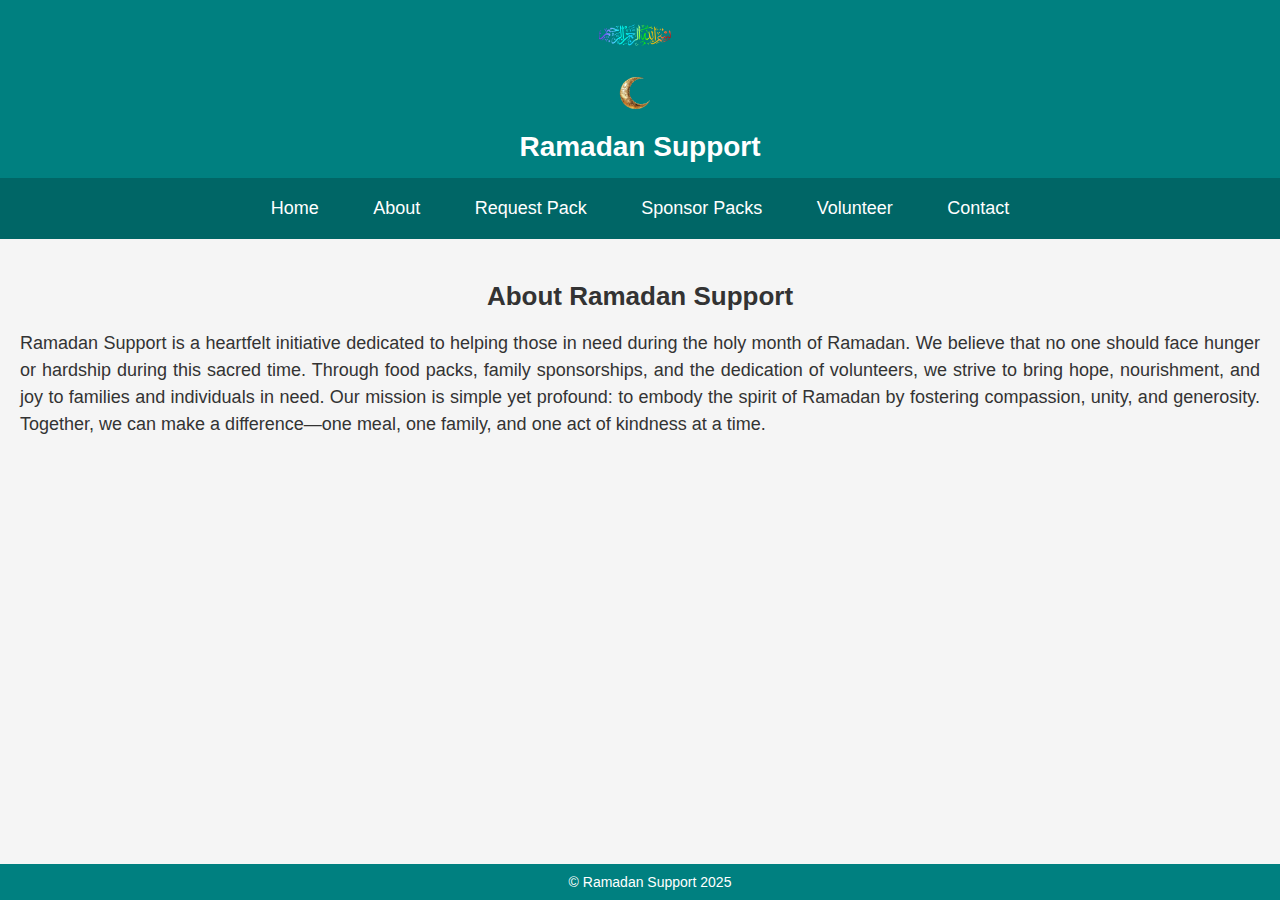
==== about.html @ daf95e5f "Add files via upload" ====
<!DOCTYPE html>
<html lang="en">
<head>
    <meta charset="UTF-8">
    <meta name="viewport" content="width=device-width, initial-scale=1.0">
    <title>Ramadan Support - About</title>
    <link rel="stylesheet" href="styles.css">
	<style type="text/css">
.auto-style1 {
	text-align: justify;
	line-height: 150%;
}
</style>
</head>
<body>
    <!-- Header -->
    <header>
        <img src="bismillah3.png" alt="Bismillah"><br>
        <img src="moon3.png" alt="Ramadan Moon"><br>
        <h1>Ramadan Support</h1>
    </header>

    <!-- Main Menu -->
    <nav>
        <a href="index.html">Home</a>
        <a href="about.html">About</a>
        <a href="request.html">Request Pack</a>
        <a href="sponsor.html">Sponsor Packs</a>
        <a href="volunteer.html">Volunteer</a>
        <a href="contact.html">Contact</a>
    </nav>

    <!-- About Content -->
    <section>
        <h2>About Ramadan Support</h2>
        <p class="auto-style1">Ramadan Support is a heartfelt initiative dedicated to helping those in need during the holy month of Ramadan. We believe that no one should face hunger or hardship during this sacred time. Through food packs, family sponsorships, and the dedication of volunteers, we strive to bring hope, nourishment, and joy to families and individuals in need.

Our mission is simple yet profound: to embody the spirit of Ramadan by fostering compassion, unity, and generosity. Together, we can make a difference—one meal, one family, and one act of kindness at a time.</p>
    </section>

    <!-- Footer -->
    <footer>
        <p>&copy; Ramadan Support 2025</p>
    </footer>
</body>
</html>
---- styles.css ----
/* General Styles */
body {
    font-family: Arial, sans-serif;
    margin: 0;
    padding: 0;
    background-color: #f5f5f5;
    color: #333;
}

/* Header */
header {
    background-color: #008080;
    color: white;
    padding: 15px;
    text-align: center;
    display: flex;
    align-items: center;
    justify-content: center;
    flex-direction: column;
}

header img {
    height: 40px;
    margin-right: 10px;
}

header h1 {
    margin: 0;
    font-size: 24px;
}

/* Date and Time Table */
.date-time-table {
    margin: 20px auto;
    width: 80%;
    max-width: 600px;
    background-color: white;
    border-collapse: collapse;
    box-shadow: 0 0 10px rgba(0, 0, 0, 0.1);
}

.date-time-table th,
.date-time-table td {
    padding: 10px;
    border: 1px solid #ddd;
    text-align: center;
}

.date-time-table th {
    background-color: #008080;
    color: white;
}

/* Main Menu */
nav {
    background-color: #006666;
    padding: 10px;
    text-align: center;
}

nav a {
    color: white;
    text-decoration: none;
    padding: 10px 15px;
    display: block;
    font-size: 18px;
    border-bottom: 1px solid #004d4d;
}

nav a:last-child {
    border-bottom: none;
}

nav a:hover {
    background-color: #00cccc;
}

/* Content Section */
section {
    padding: 20px;
    text-align: center;
}

section h2 {
    font-size: 22px;
    margin-bottom: 15px;
}

section p {
    font-size: 16px;
    line-height: 1.6;
}

/* Buttons */
.button {
    display: inline-block;
    padding: 10px 20px;
    margin: 10px;
    font-size: 16px;
    color: white;
    text-decoration: none;
    border-radius: 5px;
    transition: background-color 0.3s ease;
}

.button.call {
    background-color: #28a745;
}

.button.call:hover {
    background-color: #218838;
}

.button.whatsapp {
    background-color: #25d366;
}

.button.whatsapp:hover {
    background-color: #1da851;
}

.button.email {
    background-color: #007bff;
}

.button.email:hover {
    background-color: #0056b3;
}

/* Footer */
footer {
    background-color: #008080;
    color: white;
    text-align: center;
    padding: 10px;
    position: fixed;
    bottom: 0;
    width: 100%;
}

footer p {
    margin: 0;
    font-size: 14px;
}

/* Responsive Design */
@media (min-width: 600px) {
    nav a {
        display: inline-block;
        border-bottom: none;
        margin: 0 10px;
    }

    header h1 {
        font-size: 28px;
    }

    section h2 {
        font-size: 26px;
    }

    section p {
        font-size: 18px;
    }
}
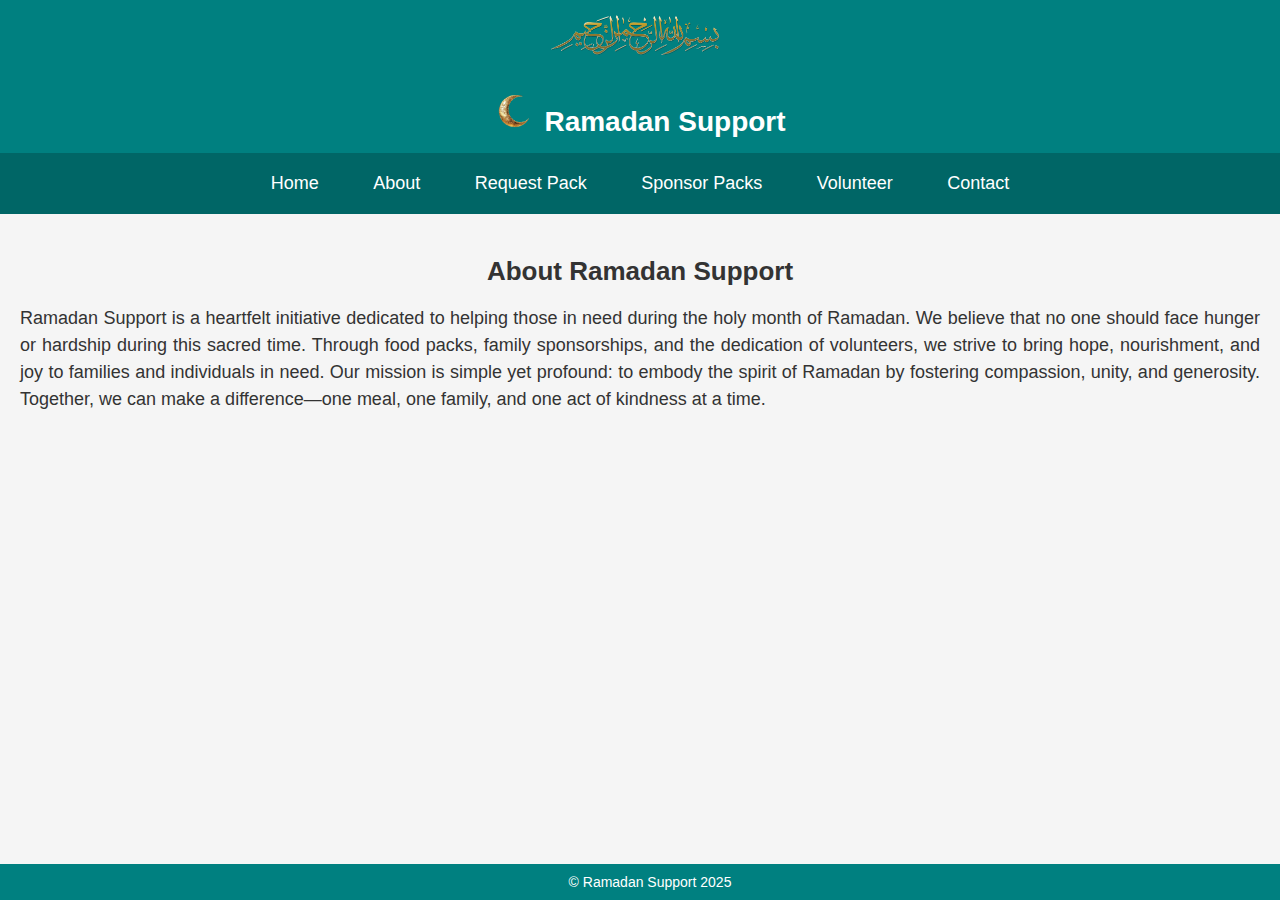
==== commit c9e32f4e: "Add files via upload" ====
--- a/about.html
+++ b/about.html
@@ -6,18 +6,19 @@
     <title>Ramadan Support - About</title>
     <link rel="stylesheet" href="styles.css">
 	<style type="text/css">
-.auto-style1 {
-	text-align: justify;
-	line-height: 150%;
-}
-</style>
+	.auto-style1 {
+		text-align: justify;
+		line-height: 150%;
+	}
+	</style>
 </head>
 <body>
     <!-- Header -->
     <header>
-        <img src="bismillah3.png" alt="Bismillah"><br>
-        <img src="moon3.png" alt="Ramadan Moon"><br>
-        <h1>Ramadan Support</h1>
+        <img src="bismillah4.png" alt="Bismillah"><br>
+        <br>
+        <h1>
+        <img src="moon3.png" alt="Ramadan Moon">Ramadan Support</h1>
     </header>
 
     <!-- Main Menu -->
--- a/styles.css
+++ b/styles.css
@@ -1,4 +1,4 @@
-/* General Styles */
+﻿/* General Styles */
 body {
     font-family: Arial, sans-serif;
     margin: 0;
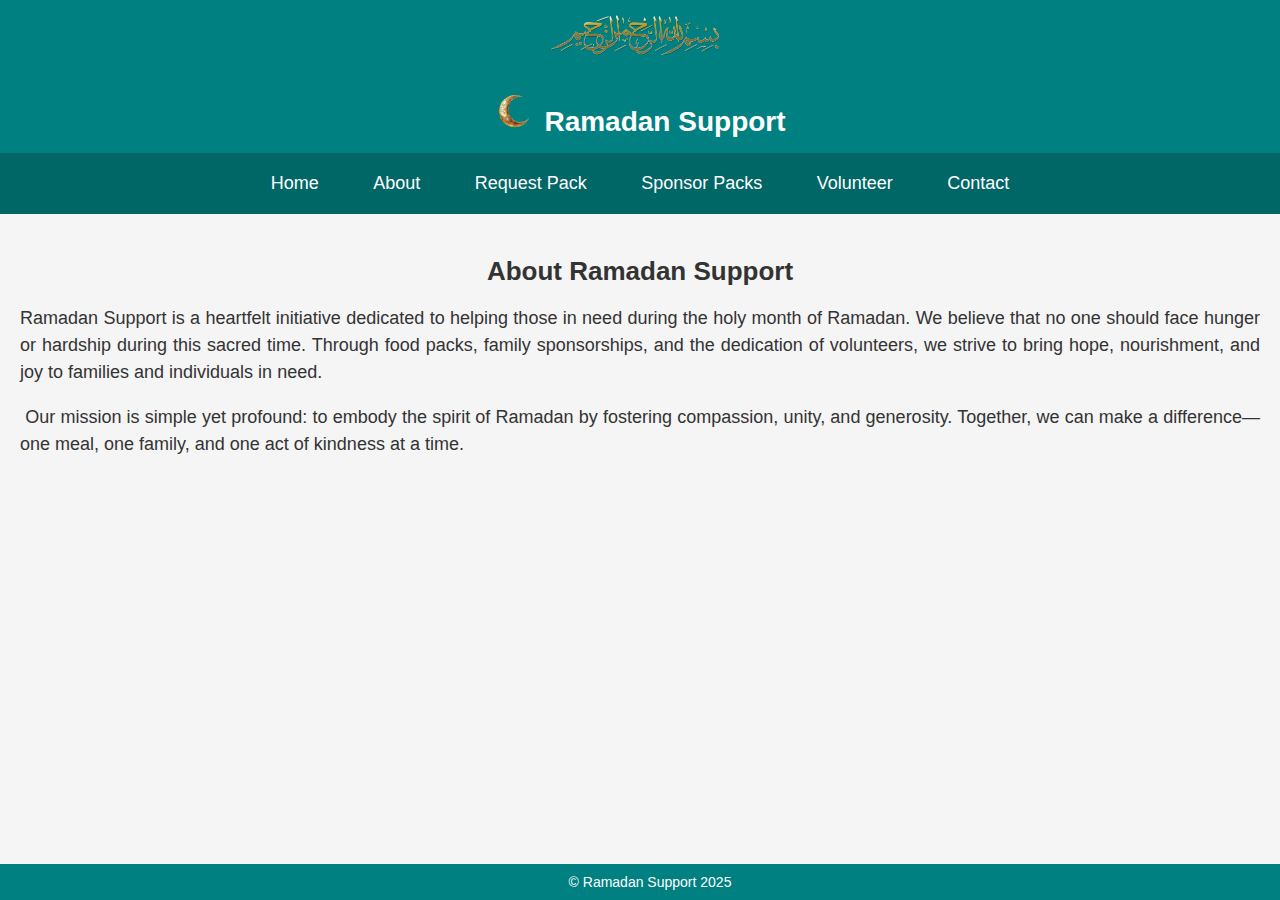
==== commit 2fe105c5: "Add files via upload" ====
--- a/about.html
+++ b/about.html
@@ -36,7 +36,8 @@
         <h2>About Ramadan Support</h2>
         <p class="auto-style1">Ramadan Support is a heartfelt initiative dedicated to helping those in need during the holy month of Ramadan. We believe that no one should face hunger or hardship during this sacred time. Through food packs, family sponsorships, and the dedication of volunteers, we strive to bring hope, nourishment, and joy to families and individuals in need.
 
-Our mission is simple yet profound: to embody the spirit of Ramadan by fostering compassion, unity, and generosity. Together, we can make a difference—one meal, one family, and one act of kindness at a time.</p>
+</p>
+		<p class="auto-style1">&nbsp;Our mission is simple yet profound: to embody the spirit of Ramadan by fostering compassion, unity, and generosity. Together, we can make a difference—one meal, one family, and one act of kindness at a time.</p>
     </section>
 
     <!-- Footer -->
